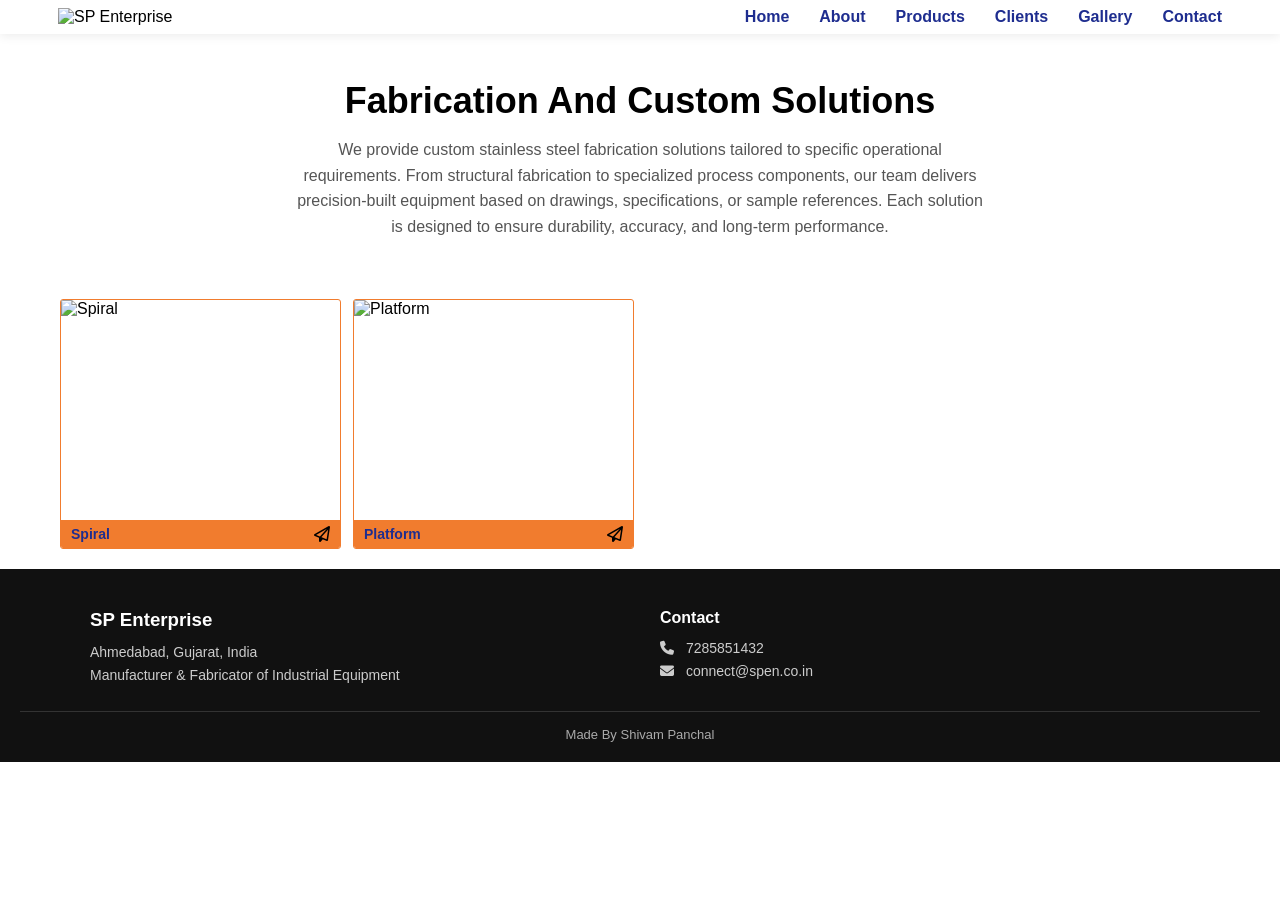
==== fabrication_and_custom_solution.html @ a6f1015a "Add files via upload Uploading Final Version" ====
<!DOCTYPE html>
<html lang="en">
<head>
    <meta charset="UTF-8">
    <meta name="viewport" content="width=device-width, initial-scale=1.0">
    <link rel="stylesheet" href="style.css">
    <link rel="stylesheet" href="category.css">
    <link rel="stylesheet" href="https://cdnjs.cloudflare.com/ajax/libs/font-awesome/6.5.0/css/all.min.css">
    <link rel="icon" href="img/sp_logo.png" type="image/x-icon">
    <title>Custom Solutions</title>
</head>
<body>
    <!-- Navbar -->
<header class="header">
  <div class="container">
    <div class="logo">
      <img src="img/sp_logo.png" alt="SP Enterprise">
    </div>

    <nav class="nav" id="navMenu">
  <ul class="nav-links">
    <li><a href="index.html#home">Home</a></li>
    <li><a href="index.html#about">About</a></li>
    <li><a href="index.html#products">Products</a></li>
    <li><a href="index.html#clients">Clients</a></li>
    <li><a href="index.html#gallery">Gallery</a></li>
    <li><a href="index.html#contact">Contact</a></li>
  </ul>
</nav>

    <div class="hamburger" id="hamburger">
      <span></span>
      <span></span>
      <span></span>
    </div>
  </div>
</header>

<!-------------------------------------------------------------------------------->
<!-------------------------------------------------------------------------------->

<section class="category-header" id="categoryHeader">

  <h1 class="category-title">Fabrication And Custom Solutions</h1>
  <p class="category-description">
We provide custom stainless steel fabrication solutions tailored to specific operational requirements. From structural fabrication to specialized process components, our team delivers precision-built equipment based on drawings, specifications, or sample references. Each solution is designed to ensure durability, accuracy, and long-term performance.

  </p>

</section>

<section class="category-gallery">

<div class="image-popup" id="imagePopup">
  <span class="close-btn" id="closePopup">&times;</span>
  <img id="popupImg" src="" draggable="false">
</div>

  <div class="gallery-card">
  <img src="img/custom_fabrication/Spiral.jpg" alt="Spiral">
  <div class="gallery-info">
    <span>Spiral</span>
    <i class="fa-regular fa-paper-plane enquiry-btn" data-item="Spiral"></i>
  </div>
</div>

<div class="gallery-card">
  <img src="img/custom_fabrication/Platform.jpg" alt="Platform">
  <div class="gallery-info">
    <span>Platform</span>
    <i class="fa-regular fa-paper-plane enquiry-btn" data-item="Platform"></i>
  </div>
</div>
    
</section>


<!-- Enquiry Pop Up Form -->
<div class="enquiry-popup" id="enquiryPopup">

  <div class="enquiry-box">
    <span class="close-enquiry" id="closeEnquiry">&times;</span>

    <h3>Product Enquiry</h3>

  <form id="enquiryForm">
    
      <!-- Web3Forms Access Key -->
      <input type="hidden" name="access_key" value="5572e807-2c9d-41bb-9c9d-8057d4338eb6">

      <!-- Email Subject -->

      <input type="hidden" name="subject" id="emailSubject">

      <!-- Optional Sender Name -->
      <input type="hidden" name="from_name" value="Product Enquiry on Website - SP Enterprise">

      <!-- Spam Protection -->
      <input type="checkbox" name="botcheck" style="display:none;">

      <div class="enquiry-product-preview">
        <img id="enquiryProductImg" src="">
      </div>

      <input type="text" id="productName" name="Product" readonly>

      <input type="hidden" id="productImage" name="Product Image Link">

      <input type="text" name="Name" placeholder="Your Name*" required>

      <input type="email" name="Email" placeholder="Your Email*" required>

      <input type="tel" name="Phone" placeholder="Phone">

      <textarea name="Message" placeholder="Describe your requirement*" required></textarea>

      <button type="submit">Send Enquiry</button>

      <p id="formStatus" style="display:none; color:green; margin-top:10px;">
Enquiry sent successfully.
</p>

    </form>

  </div>

</div>

<!-------------------------------------------------------------------------------->
<!-------------------------------------------------------------------------------->

<!-- Footer -->
<footer class="footer">
  <div class="footer-container">

    <!-- Company Info -->
    <div class="footer-box">
      <h3>SP Enterprise</h3>
      <p>
        Ahmedabad, Gujarat, India<br>
        Manufacturer & Fabricator of Industrial Equipment
      </p>
    </div>

    <!-- Quick Links -->
    <!-- <div class="footer-box">
      <h4>Quick Links</h4>
      <ul>
        <li><a href="#home">Home</a></li>
        <li><a href="#products">Products</a></li>
        <li><a href="#gallery">Gallery</a></li>
        <li><a href="#clients">Clients</a></li>
        <li><a href="#contact">Contact</a></li>
      </ul>
    </div> -->

    <!-- Contact Info -->
    <div class="footer-box">
      <h4>Contact</h4>

      <p>
        <i class="fas fa-phone"></i>
        <a href="tel:7285851432">7285851432</a>
      </p>

      <p>
        <i class="fas fa-envelope"></i>
        <a href="mailto:connect@spen.co.in">
          connect@spen.co.in
        </a>
      </p>
    </div>

  </div>

  <div class="footer-bottom">
    Made By Shivam Panchal
  </div>
</footer>


<script src="index.js"></script>
<script src="category.js"></script>


</body>
</html>
---- style.css ----
/* =========================================
GLOBAL RESET
========================================= */

*{
  margin:0;
  padding:0;
  box-sizing:border-box;
  font-family:Arial,sans-serif;
}

html{
  scroll-behavior:smooth;
}

/* =========================================
CONTENT PROTECTION
========================================= */

/* Disable selection everywhere */
body{
    -webkit-user-select:none;
    -moz-user-select:none;
    -ms-user-select:none;
    user-select:none;
}

/* Allow selection in footer */
.footer,
.footer *,
.footer a,
.footer p{
    -webkit-user-select:text;
    -moz-user-select:text;
    -ms-user-select:text;
    user-select:text;
}

/* Prevent image dragging */
img{
    -webkit-user-drag:none;
    -user-drag:none;
    -webkit-touch-callout:none;
}

/* =========================================
HEADER
========================================= */

.header{
  position:fixed;
  top:0;
  width:100%;
  background:#ffffff;
  box-shadow:0 2px 10px rgba(0,0,0,0.08);
  z-index:1000;
}

.container{
  max-width:1200px;
  margin:auto;
  padding:8px 18px;
  display:flex;
  align-items:center;
  justify-content:space-between;
}

.logo img{
  height:45px;
}


/* =========================================
NAVIGATION
========================================= */

.nav-links{
  list-style:none;
  display:flex;
  gap:30px;
}

.nav-links a{
  text-decoration:none;
  color:#1E2D8F;
  font-weight:600;
  transition:.3s ease;
}

.nav-links a:hover{
  color:#F17C2E;
}


/* =========================================
HAMBURGER MENU
========================================= */

.hamburger{
  display:none;
  flex-direction:column;
  cursor:pointer;
}

.hamburger span{
  height:3px;
  width:25px;
  background:#1E2D8F;
  margin:4px 0;
  transition:.3s;
}


/* =========================================
MOBILE NAVIGATION
========================================= */

@media(max-width:768px){

  .nav{
    position:absolute;
    top:70px;
    right:0;
    background:#fff;
    width:100%;
    display:none;
    flex-direction:column;
  }

  .nav.active{
    display:flex;
  }

  .nav-links{
    flex-direction:column;
    text-align:center;
    padding:20px 0;
  }

  .hamburger{
    display:flex;
  }

}


/* =========================================
HERO SECTION (Updated Premium Minimalist Style)
========================================= */
/* .hero{

    height:100vh;

    position:relative;

    overflow:hidden;
    background: linear-gradient(rgba(7, 14, 49, 0.45),rgba(7,12,40,.45));

background: linear-gradient(rgba(7,12,40,.45),rgba(7,12,40,.45)),
url("img/hero-bg_1.png");

    background-size:cover;

    background-position:center bottom;

    background-repeat:no-repeat;

} */

/* =========================================
HERO SECTION (Clean Gradient - No Patterns)
========================================= */
.hero {
  height: 100vh;
  position: relative;
  overflow: hidden;

  /* Smooth color blend: Softened orange bottom glow melting into clean industrial navy */
  background-color: #05081d;
  background-image: radial-gradient(
    circle at 50% 125%,
    rgba(241, 124, 46, 0.5) 0%,    /* Lightened, soft orange glow */
    rgba(25, 35, 102, 0.85) 35%,   /* Smooth transition navy */
    rgba(10, 15, 48, 0.98) 70%,    /* Deep corporate dark blue */
    #05081d 100%                   /* Deepest dark corners */
  );
}



/* Completely disables any procedural pattern overlays or sparkle tracking */
.hero::before,
.hero::after {
  display: none !important;
  content: none !important;
}

.hero-content{

    position:absolute;

    top:50%;
    left:50%;

    transform:translate(-50%,-50%);

    width:90%;
    max-width:900px;

    display:flex;
    flex-direction:column;
    align-items:center;
    justify-content:center;

    text-align:center;

    color:#fff;

    z-index:2;
}

.hero-company{

    display:inline-block;

    margin-bottom:18px;

    font-size:15px;

    font-weight:700;

    letter-spacing:6px;

    text-transform:uppercase;

    color:rgba(255,255,255,.88);

    padding-bottom:12px;

    border-bottom:2px solid rgba(241,124,46,.9);
}

/* Style for the sub-industries line */
.hero-content .sub-industries {
  font-size: 20px;
  font-weight: 500;
  color: #ffffff;
  opacity: 0.9;
  margin-bottom: 20px;
  display: flex;
  justify-content: center;
  align-items: center;
  gap: 12px;
}

/* Subtle clean orange break divider under titles */
.hero-content .sub-industries::after {
  content: "";
  position: absolute;
  left: 50%;
  transform: translateX(-50%);
  bottom: 125px; /* Adjust based on exact spacing */
  width: 60px;
  height: 3px;
  background-color: #F17C2E;
  display: none; /* Handled gracefully via native text breaks if you prefer inline style */
}

.hero-content p {
  font-size: 18px;
  line-height: 1.6;
  font-weight: 400;
  color: rgba(255, 255, 255, 0.8);
  margin-bottom: 35px;
}

.hero-buttons {
  display: flex;
  gap: 15px;
  justify-content: center;
}

.btn {
  padding: 14px 32px;
  text-decoration: none;
  font-weight: 600;
  font-size: 15px;
  border-radius: 4px;
  transition: all 0.3s cubic-bezier(0.25, 0.8, 0.25, 1);
}



.primary:hover {
  background: #d9661c;
  border-color: #d9661c;
  transform: translateY(-2px);
}


.secondary:hover {
  border-color: #ffffff;
  background: rgba(255, 255, 255, 0.08);
  transform: translateY(-2px);
}


.hero-content h1,
.hero-content .sub-industries{
    text-shadow:0 3px 12px rgba(0,0,0,.35);
}


.hero-content h1{

    font-size:38px;

    font-weight:700;

    line-height:1.15;

    margin-bottom:18px;

    text-align:center;

    text-shadow:0 3px 12px rgba(0,0,0,.35);
}

.sub-industries{

    font-size:20px;

    font-weight:500;

    color:rgba(255,255,255,.92);

    margin-bottom:38px;

    justify-content:center;

    text-align:center;
}

@media (max-width:768px){

    .hero-content{
        width:92%;
    }

    .hero-company{

        font-size:13px;

        letter-spacing:4px;

        margin-bottom:14px;
    }

    .hero-content h1{

        font-size:36px;

        margin-bottom:16px;
    }

    .sub-industries{

        font-size:16px;

        line-height:1.7;

        flex-wrap:wrap;

        margin-bottom:28px;
    }

    .hero-buttons{

        flex-direction:column;

        width:100%;
        max-width:280px;
    }
}

@media(max-width:768px){
  .hero-content h1 {
    font-size: 36px;
    max-width:700px;
margin:auto;
margin-bottom:20px;
  }
  .hero-content .sub-industries {
    font-size: 16px;
    flex-wrap: wrap;
    gap: 6px;
  }
  .hero-content p {
    font-size: 15px;
  }
  .hero-buttons {
    flex-direction: column;
    width: 100%;
    max-width: 280px;
    margin: 0 auto;
  }
  .btn {
    text-align: center;
    width: 100%;
  }
}

.primary{
  background:#F17C2E;
  color:#fff;
}

.secondary{
  border:2px solid #fff;
  color:#fff;
}




/* =========================================
ABOUT SECTION
========================================= */

.about{
  padding:80px 20px;
  background:#f7f8fc;
}

.about-wrap{
    display:flex;
    justify-content:center;
    align-items:center;
    text-align:center;
}

.about-text h2{
  font-size:32px;
  color:#1E2D8F;
  margin-bottom:15px;
}

.about-text p{
  font-size:16px;
  line-height:1.7;
  color:#333;
}

.about-image img{
  width:100%;
  max-width:450px;
  border-radius:8px;
}

@media(max-width:768px){

  .about-wrap{
    flex-direction:column;
    text-align:center;
  }

}


/* =========================================
COMMON SECTION TITLE
========================================= */

.section-title{
  width:100%;
  text-align:center;
  font-size:32px;
  color:#1E2D8F;
  margin-bottom:50px;
}


/* =========================================
PRODUCTS SECTION
========================================= */

.products{
  padding:80px 20px;
  background:#fff;
}

.products .container{
  display:block;
}

.product-grid{
    display:grid;
    grid-template-columns:repeat(4,1fr);
    gap:28px;
    align-items:stretch;
}

@media (max-width:1024px){

    .product-grid{
        grid-template-columns:repeat(2,1fr);
    }

    .product-card img{

    height:240px;

    padding:30px;

}

}

@media (max-width:768px){

.product-card img{

    height:220px;

    padding:28px;

}

}

.product-card{

    display:flex;
    flex-direction:column;
    border-radius:20px;
    overflow:hidden;
    background:#f8f9fc;
}

.product-card img{

    width:100%;
    height:260px;

    object-fit:contain;
    object-position:center;

    padding:8px;

    background:#fff;
    
    transition:.35s ease;
}

.product-card h3{

    padding:18px 18px 22px;

    margin:0;

    font-size:18px;

    font-weight:700;

    color:#1E2D8F;

    text-align:center;

    line-height:1.35;

}

.product-card h3::after{
    content:"";
    display:block;
    width:40px;
    height:3px;
    background:#F17C2E;
    margin:12px auto 0;
}

.product-card p{
  font-size:15px;
  line-height:1.6;
  color:#666;

  margin-top:15px;
}

.product-card:hover{

transform:translateY(-10px);

box-shadow:0 18px 35px rgba(0,0,0,.12);

}

.product-card:hover img{

transform:scale(1.06);

}

.card-link{
  display:block;
  text-decoration:none;
  color:inherit;
}

.card-link .product-card{
  height:100%;
}

@media (max-width:768px){

   .product-grid{
        grid-template-columns:1fr;
        gap:20px;
    }

    .product-card img{
        height:260px;
        padding:25px;
    }

}


/* =========================================
CLIENTS SECTION
========================================= */

.clients{
  padding:70px 20px;
  background:#f7f8fc;
  overflow:hidden;
}

.client-slider{
  width:100%;
  overflow:hidden;
}

.client-track{
  display:flex;
  width:max-content;
  animation:clientScroll 35s linear infinite;
}

.client-track img{
  width:90px;
  margin:0 35px;
  flex-shrink:0;
  opacity:.75;
  transition:.3s ease;
}

.client-track img:hover{
  opacity:1;
}

@keyframes clientScroll{

  from{
    transform:translateX(0);
  }

  to{
    transform:translateX(-50%);
  }

}

.client-slider:hover .client-track{
  animation-play-state:paused;
}

@media(max-width:768px){

  .client-track img{
    width:110px;
    margin:0 20px;
  }

}


/* =========================================
HOME GALLERY SECTION
========================================= */

.gallery{
  padding:60px 20px;
  background:#f5f6f7;
}

.gallery-wrapper{
  width:100%;
}

/* IMPORTANT FIX */
#dynamicGallery{
  display:grid;
  grid-template-columns:repeat(4,1fr);
  gap:15px;
  transition:.4s ease;
}

/* =========================================
GALLERY ITEM
========================================= */

.gallery-item-home{
  position:relative;
  overflow:hidden;
  border-radius:10px;
  cursor:pointer;
}

.gallery-item-home img{
  width:100%;
  height:220px;
  object-fit:cover;
  display:block;
  transition:transform .4s ease;
}

.gallery-item-home:hover img{
  transform:scale(1.05);
}


/* =========================================
GALLERY OVERLAY
========================================= */

.gallery-overlay-home{
  position:absolute;
  inset:0;
  background:rgba(0,0,0,0.45);
  backdrop-filter:blur(4px);

  display:flex;
  align-items:center;
  justify-content:center;

  opacity:0;
  transition:.3s ease;

  padding:10px;
  text-align:center;
}

.gallery-item-home:hover .gallery-overlay-home{
  opacity:1;
}

.gallery-overlay-home p{
  color:#fff;
  font-size:14px;
  font-weight:500;
  line-height:1.5;
}


/* =========================================
GALLERY ANIMATION
========================================= */

.gallery-fade{
  opacity:0;
  filter:blur(5px);
  transition:all 0.5s ease;
}

/* =========================================
GALLERY BUTTON
========================================= */

.gallery-more{
  text-align:center;
  margin-top:30px;
}

.btn-gallery{
  display:inline-block;
  padding:10px 26px;
  font-size:.95rem;
  text-decoration:none;
  color:#fff;
  background:#1f3c88;
  border:1px solid #1f3c88;
  transition:.3s ease;
}

.btn-gallery:hover{
  background:transparent;
  color:#1f3c88;
}


/* =========================================
IMAGE POPUP
========================================= */

.image-popup{
  position:fixed;
  top:0;
  left:0;

  width:100%;
  height:100%;

  background:rgba(0,0,0,0.92);

  display:none;

  justify-content:center;
  align-items:center;

  z-index:9999;
}

.image-popup img{
  max-width:90%;
  max-height:90%;
  border-radius:10px;
}

.close-popup{
  position:absolute;
  top:20px;
  right:30px;

  color:#fff;
  font-size:42px;
  cursor:pointer;
}


/* =========================================
CONTACT SECTION
========================================= */

.contact-section{
  padding:60px 20px;
  background:#fff;
}

.contact-container{
  max-width:1100px;
  margin:auto;
  display:flex;
  gap:40px;
}

.contact-info{
  flex:1;
}

.contact-info h2{
  font-size:30px;
  margin-bottom:12px;
}

.contact-info p{
  font-size:15px;
  line-height:1.6;
  color:#444;
}

.contact-form{
  flex:1;
}

.contact-form input,
.contact-form textarea{
  width:100%;
  padding:11px;
  margin-bottom:14px;
  border:1px solid #ccc;
  font-size:14px;
}

.contact-form textarea{
  resize:vertical;
}

.upload-label{
  font-size:14px;
  margin-bottom:15px;
  display:block;
}

.upload-label input{
  display:block;
  margin-top:5px;
}

.contact-form button{
  padding:12px;
  width:100%;
  background:#000;
  color:#fff;
  border:none;
  cursor:pointer;
  font-size:15px;
}

@media(max-width:768px){

  .contact-container{
    flex-direction:column;
  }

  .contact-info{
    text-align:center;
  }

}


/* =========================================
FOOTER
========================================= */

.footer{
  background:#111;
  color:#ddd;
  padding:40px 20px 20px;
}

.footer-container{
  max-width:1100px;
  margin:auto;
  display:flex;
  justify-content:space-between;
  align-items:flex-start;
  gap:40px;
}

.footer-box{
  flex:1;
}

.footer-box h3,
.footer-box h4{
  color:#fff;
  margin-bottom:10px;
}

.footer-box p{
  font-size:14px;
  line-height:1.6;
  color:#ccc;
}

.footer-box a{
  color:#ccc;
  text-decoration:none;
}

.footer-box a:hover{
  color:#fff;
}

.footer-box i{
  margin-right:8px;
}

.footer-bottom{
  text-align:center;
  margin-top:25px;
  padding-top:15px;
  border-top:1px solid #333;
  font-size:13px;
  color:#aaa;
}


/* =========================================
MOBILE RESPONSIVE
========================================= */

@media(max-width:768px){

  /* FOOTER */

  .footer-container{
    flex-direction:column;
    align-items:center;
    text-align:center;
  }

  .footer-box{
    width:100%;
  }

  .footer-box p{
    display:flex;
    align-items:center;
    justify-content:center;
    gap:8px;
  }

  .footer-box i{
    margin:0;
  }

  /* IMPORTANT GALLERY FIX */

  #dynamicGallery{
    grid-template-columns:repeat(2,1fr) !important;
  }

  .gallery-item-home img{
    height:160px;
  }

}
---- category.css ----
/* ===== CATEGORY HEADER ===== */

.category-header{
  text-align:center;
  padding:80px 20px 40px;
}

.category-header h1{
  font-size:36px;
  margin-bottom:15px;
}

.category-header p{
  max-width:700px;
  margin:auto;
  color:#555;
  line-height:1.6;
}


/* ===== GALLERY GRID ===== */

.category-gallery{
  display:grid;
  grid-template-columns:repeat(2,1fr);
  gap:12px;
  padding:20px;
  max-width:1200px;
  margin:auto;
}


/* Tablet */

@media (min-width:768px){
  .category-gallery{
    grid-template-columns:repeat(3,1fr);
  }
}


/* Desktop */

@media (min-width:1024px){
  .category-gallery{
    grid-template-columns:repeat(4,1fr);
  }
}


/* ===== GALLERY CARD ===== */

.gallery-card{
  border:1px solid #F17C2E;
  border-radius: 3px;
  background:white;
  overflow:hidden;
}


/* Image */

.gallery-card img{
  width:100%;
  height:220px;
  object-fit:cover;
  display:block;
}


/* Bottom Bar */

.gallery-info{
  display:flex;
  justify-content:space-between;
  align-items:center;
  background:#F17C2E;
  padding:6px 10px;
  font-size:14px;
  color: #1E2D8F;

}


/* Text */

.gallery-info span{
  font-weight:bold;
}


/* Share Icon */

.gallery-info i{
  font-size:16px;
  cursor:pointer;
  color:black;
}

.gallery-info i:hover{
  opacity:0.7;
}


/* POPUP VIEW */

.image-popup{
  position:fixed;
  top:0;
  left:0;
  width:100%;
  height:100%;
  background:rgba(0,0,0,0.8);
  backdrop-filter:blur(6px);
  display:flex;
  align-items:center;
  justify-content:center;
  visibility:hidden;
  opacity:0;
  transition:0.3s;
  z-index:1000;
}

.image-popup img{
  max-width:90%;
  max-height:80%;
  border-radius:8px;
  max-width:90%;
  max-height:80%;
  border-radius:8px;
  cursor:grab;
  user-select:none;
  -webkit-user-drag:none;
}

.image-popup.active{
  visibility:visible;
  opacity:1;
}

.close-btn{
  position:absolute;
  top:30px;
  right:40px;
  font-size:40px;
  color:white;
  cursor:pointer;
}


/*Enquiry pop up form*/
.enquiry-popup{
  position:fixed;
  top:0;
  left:0;
  width:100%;
  height:100%;
  background:rgba(0,0,0,0.7);
  display:flex;
  align-items:center;
  justify-content:center;
  visibility:hidden;
  opacity:0;
  transition:0.3s;
  z-index:1000;
}

.enquiry-popup.active{
  visibility:visible;
  opacity:1;
}

.enquiry-box{
  background:white;
  padding:30px;
  width:90%;
  max-width:420px;
  border-radius:8px;
  position:relative;
}

.enquiry-box input,
.enquiry-box textarea{
  width:100%;
  margin-top:10px;
  padding:10px;
  border:1px solid #ccc;
}

.enquiry-box button{
  margin-top:15px;
  padding:10px;
  width:100%;
  background:black;
  color:white;
  border:none;
  cursor:pointer;
}

.close-enquiry{
  position:absolute;
  top:10px;
  right:15px;
  font-size:28px;
  cursor:pointer;
}

.enquiry-product-preview{
  text-align:center;
  margin-bottom:15px;
}

.enquiry-product-preview img{
  width:120px;
  height:90px;
  object-fit:cover;
  border-radius:6px;
  border:1px solid #ddd;
}

.image-popup.active {
  display: flex;
}
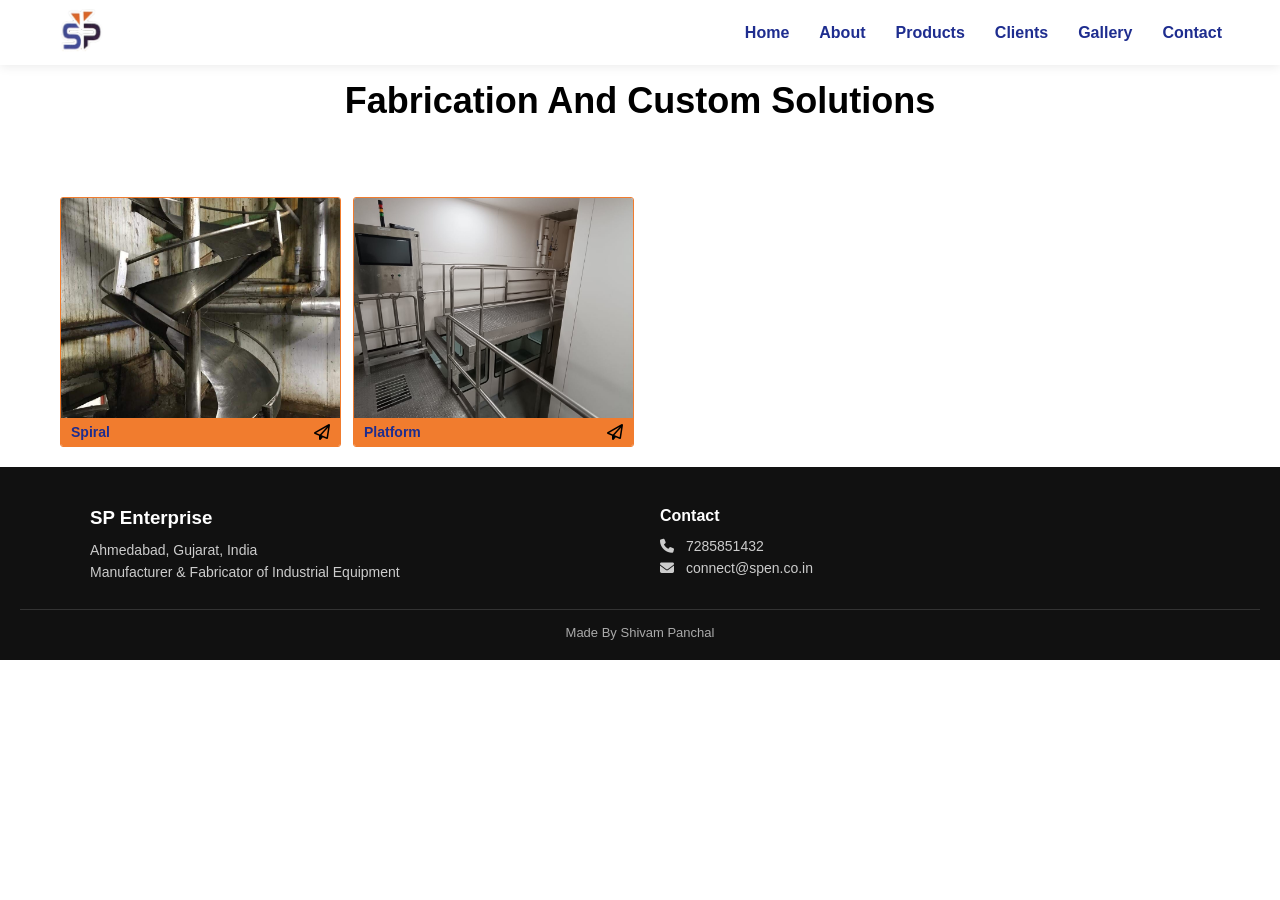
==== commit 709e1d2c: "Restore original HTML structure and content Restored the original HTML content after removing commen" ====
--- a/fabrication_and_custom_solution.html
+++ b/fabrication_and_custom_solution.html
@@ -42,10 +42,10 @@
 <section class="category-header" id="categoryHeader">
 
   <h1 class="category-title">Fabrication And Custom Solutions</h1>
-  <p class="category-description">
+  <!--<p class="category-description">
 We provide custom stainless steel fabrication solutions tailored to specific operational requirements. From structural fabrication to specialized process components, our team delivers precision-built equipment based on drawings, specifications, or sample references. Each solution is designed to ensure durability, accuracy, and long-term performance.
 
-  </p>
+  </p>-->
 
 </section>
 
@@ -184,4 +184,4 @@
 
 
 </body>
-</html>+</html>
--- a/category.css
+++ b/category.css
@@ -105,37 +105,48 @@
 /* POPUP VIEW */
 
 .image-popup{
-  position:fixed;
-  top:0;
-  left:0;
-  width:100%;
-  height:100%;
-  background:rgba(0,0,0,0.8);
-  backdrop-filter:blur(6px);
-  display:flex;
-  align-items:center;
-  justify-content:center;
-  visibility:hidden;
-  opacity:0;
-  transition:0.3s;
-  z-index:1000;
+    position: fixed;
+    inset: 0;
+
+    display: flex;
+    justify-content: center;
+    align-items: center;
+
+    background: rgba(0,0,0,.8);
+    backdrop-filter: blur(6px);
+
+    opacity: 0;
+    visibility: hidden;
+
+    pointer-events: none;
+
+    transition: opacity .3s ease, visibility .3s ease;
+
+    z-index: 99999;
+
+    -webkit-tap-highlight-color: transparent;
 }
 
 .image-popup img{
-  max-width:90%;
-  max-height:80%;
-  border-radius:8px;
-  max-width:90%;
-  max-height:80%;
-  border-radius:8px;
-  cursor:grab;
-  user-select:none;
-  -webkit-user-drag:none;
+    max-width:90%;
+    max-height:80%;
+    border-radius:8px;
+
+    cursor:grab;
+
+    user-select:none;
+    -webkit-user-select:none;
+    -webkit-user-drag:none;
+
+    touch-action:none;
+
+    pointer-events:auto;
 }
 
 .image-popup.active{
-  visibility:visible;
-  opacity:1;
+    opacity:1;
+    visibility:visible;
+    pointer-events:auto;
 }
 
 .close-btn{
@@ -218,6 +229,3 @@
   border:1px solid #ddd;
 }
 
-.image-popup.active {
-  display: flex;
-}
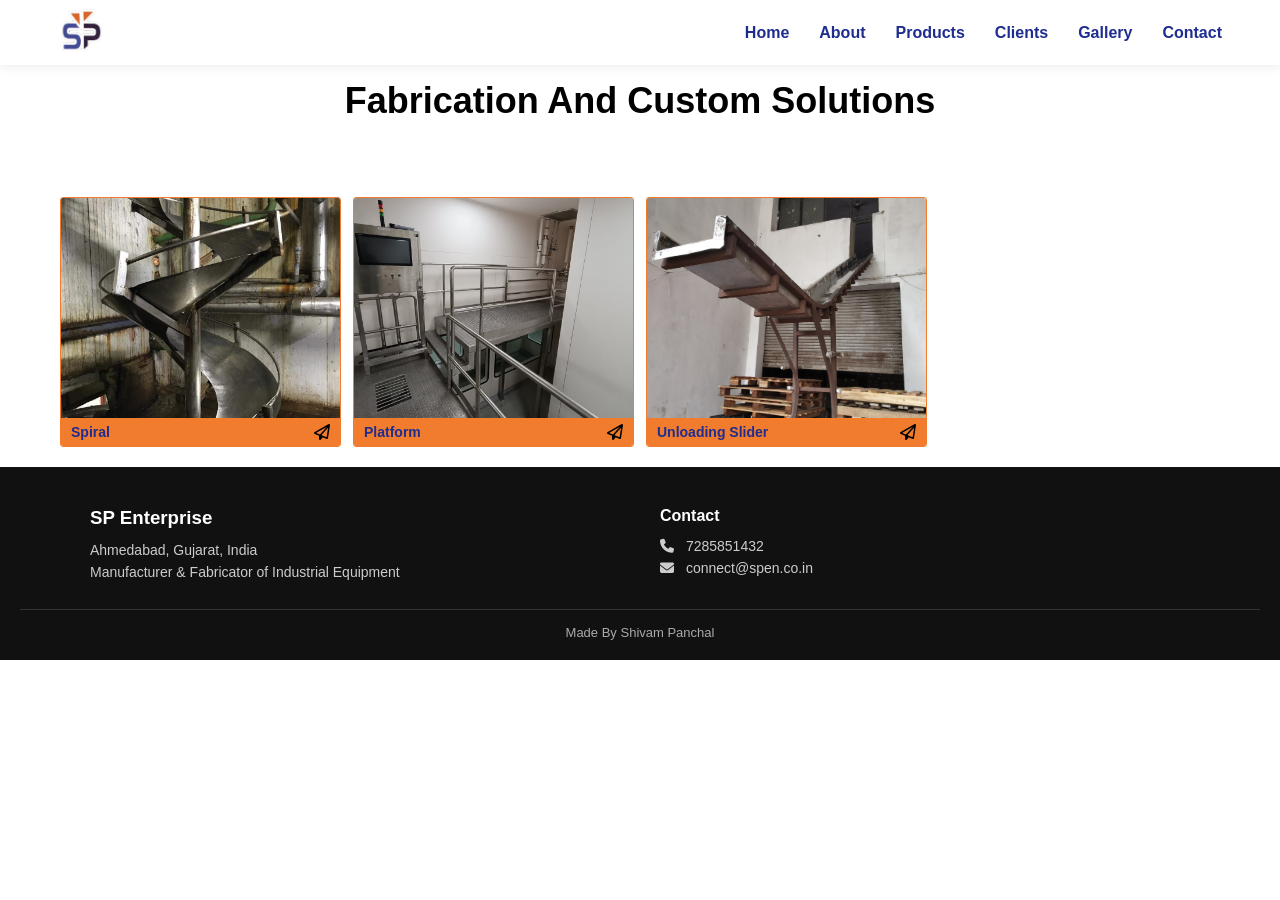
==== commit d69b4a6d: "Update fabrication_and_custom_solution.html" ====
--- a/fabrication_and_custom_solution.html
+++ b/fabrication_and_custom_solution.html
@@ -69,6 +69,14 @@
   <div class="gallery-info">
     <span>Platform</span>
     <i class="fa-regular fa-paper-plane enquiry-btn" data-item="Platform"></i>
+  </div>
+</div>
+
+<div class="gallery-card">
+  <img src="img/custom_fabrication/Unloading_Slider.jpg" alt="Unloading Slider">
+  <div class="gallery-info">
+    <span>Unloading Slider</span>
+    <i class="fa-regular fa-paper-plane enquiry-btn" data-item="Unloading_Slider"></i>
   </div>
 </div>
     
